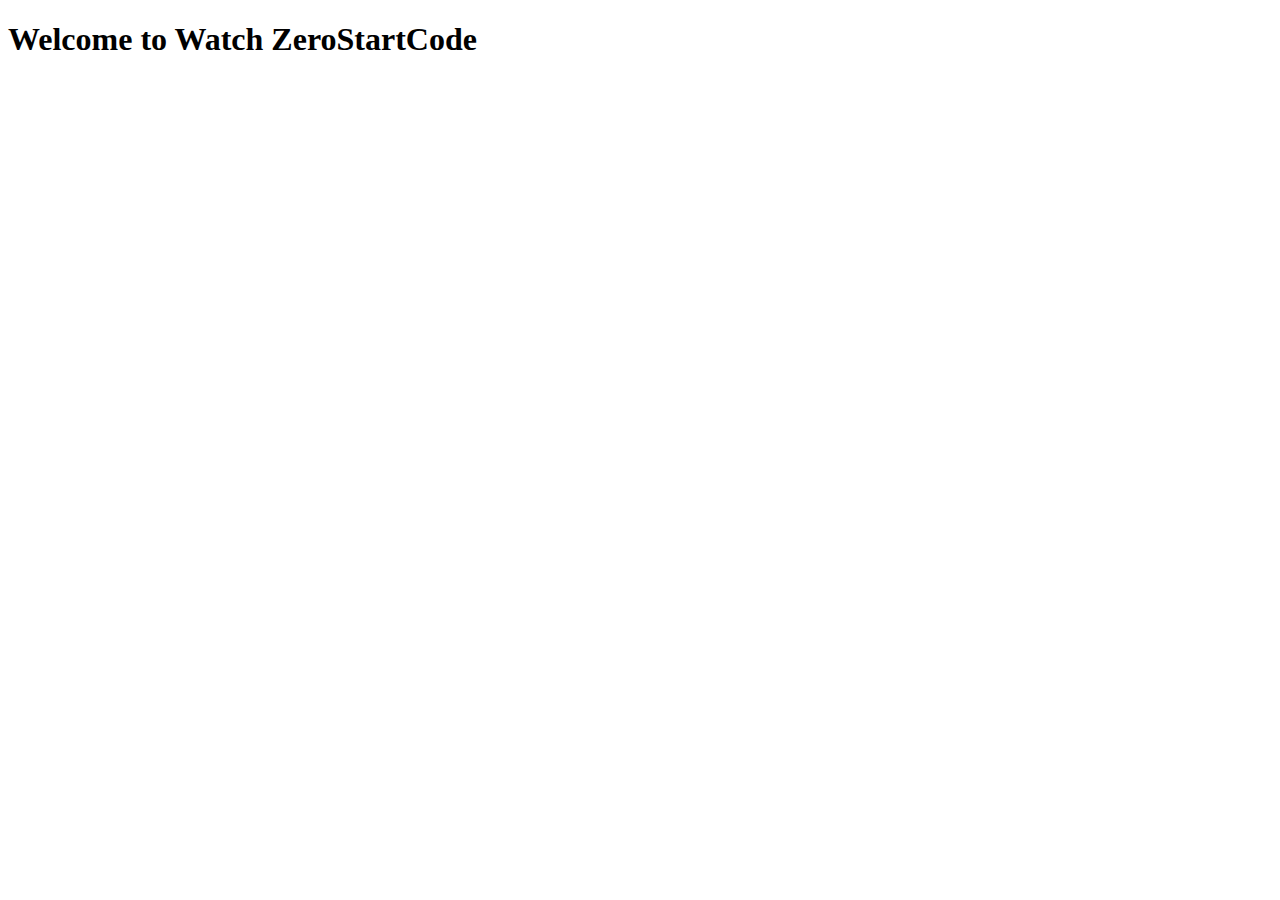
==== index.html @ 697157e9 "Add files via upload" ====
<!DOCTYPE html>
<html lang="zh-tw">
<head>
  <meta charset="UTF-8">
  <meta name="viewport" content="width=device-width, initial-scale=1.0">
  <title>ZeroStartCode</title>
</head>
<body>
    <h1>Welcome to Watch ZeroStartCode</h1>
</body>
</html>
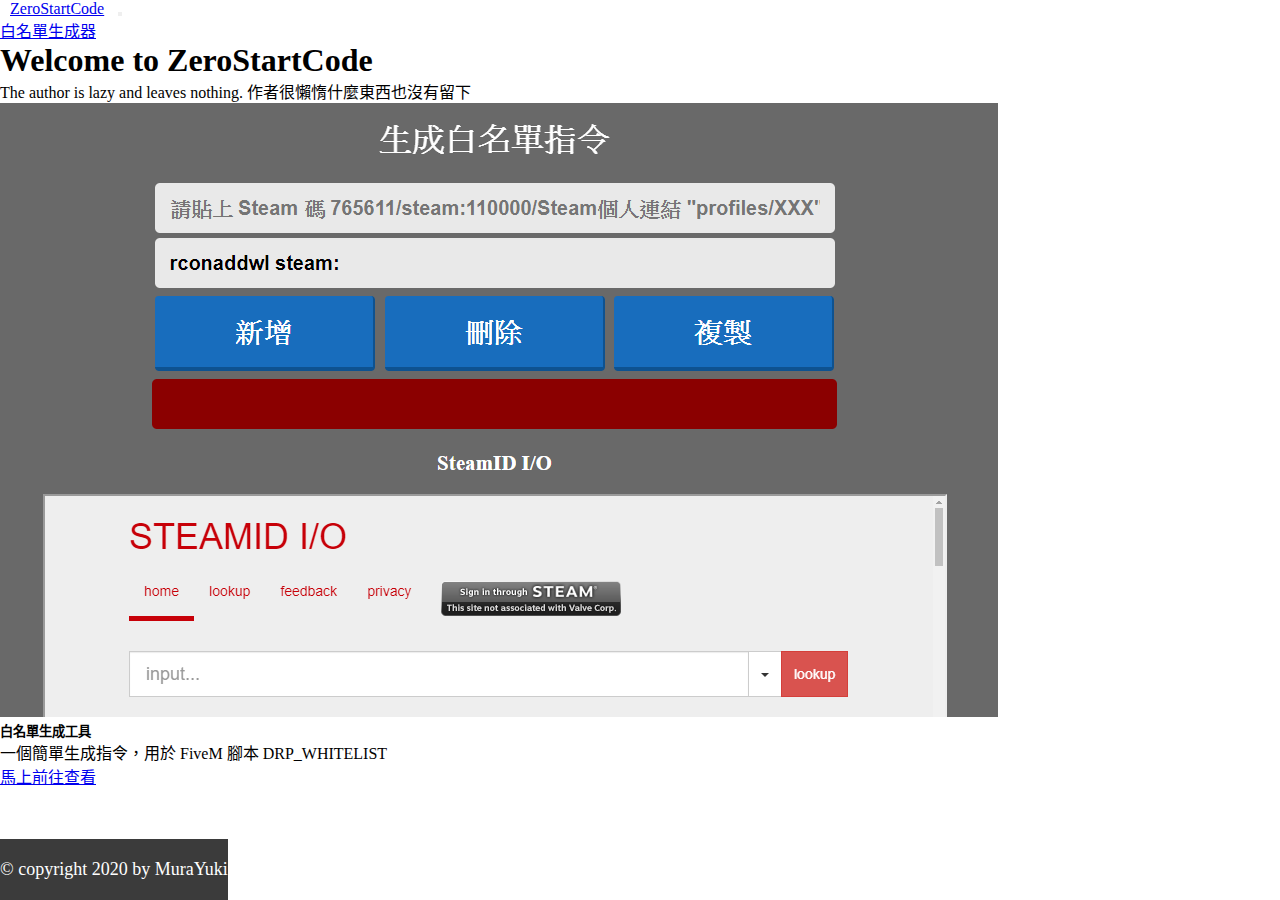
==== commit dc4146c2: "Updata index.html" ====
--- a/index.html
+++ b/index.html
@@ -1,11 +1,83 @@
-<!DOCTYPE html>
+<!doctype html>
 <html lang="zh-tw">
-<head>
-  <meta charset="UTF-8">
-  <meta name="viewport" content="width=device-width, initial-scale=1.0">
-  <title>ZeroStartCode</title>
-</head>
-<body>
-    <h1>Welcome to Watch ZeroStartCode</h1>
-</body>
+  <head>
+    <meta charset="utf-8">
+    <meta name="viewport" content="width=device-width, initial-scale=1, shrink-to-fit=no">
+
+    <link rel="stylesheet" href="https://stackpath.bootstrapcdn.com/bootstrap/4.5.0/css/bootstrap.min.css" integrity="sha384-9aIt2nRpC12Uk9gS9baDl411NQApFmC26EwAOH8WgZl5MYYxFfc+NcPb1dKGj7Sk" crossorigin="anonymous">
+
+    <title>ZeroStartCode</title>
+    <style>
+      * {
+        padding: 0;
+        margin: 0;
+      }
+      .main-footer{
+            position: absolute;
+            background-color: rgb(59, 59, 59);
+            color: white;
+            padding: 20px 0;
+            font-size: 18px;
+            bottom: 0;
+      }
+      .navbar-brand {
+        padding: 0px 10px;
+      }
+    </style>
+  </head>
+  <body>
+    <div class="bar">
+      <nav class="navbar navbar-expand-lg navbar-dark bg-dark">
+        <a class="navbar-brand" href="https://zerostartcode.github.io/">ZeroStartCode</a>
+        <button class="navbar-toggler" type="button" data-toggle="collapse" data-target="#navbarNav" aria-controls="navbarNav" aria-expanded="false" aria-label="Toggle navigation">
+          <span class="navbar-toggler-icon"></span>
+        </button>
+        <div class="collapse navbar-collapse" id="navbarNav">
+          <ul class="navbar-nav">
+
+             <li class="nav-item">
+              <a class="nav-link" href="https://zerostartcode.github.io/WhitelistGenerate">白名單生成器</a>
+            </li>
+            
+           <!-- <li class="nav-item">
+              <a class="nav-link" href="#">Pricing</a>
+            </li> -->
+            <!-- <li class="nav-item">
+              <a class="nav-link disabled" href="#" tabindex="-1" aria-disabled="true">Disabled</a>
+            </li> -->
+          </ul>
+        </div>
+      </nav>
+    </div>
+
+    <div class="content">
+      <div class="row">
+        <div class="col-12 col-md-12">
+          <div class="jumbotron jumbotron-fluid">
+            <div class="container">
+              <h1 class="display-4">Welcome to ZeroStartCode</h1>
+              <p class="lead">The author is lazy and leaves nothing.
+                作者很懶惰什麼東西也沒有留下
+              </p>
+            </div>
+          </div>
+        </div>
+    </div>
+    <div class="row no-gutters bg-light position-relative">
+      <div class="col-md-6 mb-md-0 p-md-4">
+        <img src="./img/x1.png" class="w-50" >
+      </div>
+      <div class="col-md-6 position-static p-4 pl-md-0">
+        <h5 class="mt-0">白名單生成工具</h5>
+        <p>一個簡單生成指令，用於 FiveM 腳本 DRP_WHITELIST </p>
+        <a href="https://zerostartcode.github.io/WhitelistGenerate" class="stretched-link">馬上前往查看</a>
+      </div>
+    </div>
+    <div class="container-fluid main-footer text-center">
+      &copy; copyright 2020 by MuraYuki
+  </div>
+    <script src="https://code.jquery.com/jquery-3.5.1.slim.min.js" integrity="sha384-DfXdz2htPH0lsSSs5nCTpuj/zy4C+OGpamoFVy38MVBnE+IbbVYUew+OrCXaRkfj" crossorigin="anonymous"></script>
+    <script src="https://cdn.jsdelivr.net/npm/popper.js@1.16.0/dist/umd/popper.min.js" integrity="sha384-Q6E9RHvbIyZFJoft+2mJbHaEWldlvI9IOYy5n3zV9zzTtmI3UksdQRVvoxMfooAo" crossorigin="anonymous"></script>
+    <script src="https://stackpath.bootstrapcdn.com/bootstrap/4.5.0/js/bootstrap.min.js" integrity="sha384-OgVRvuATP1z7JjHLkuOU7Xw704+h835Lr+6QL9UvYjZE3Ipu6Tp75j7Bh/kR0JKI" crossorigin="anonymous"></script>
+  </body>
 </html>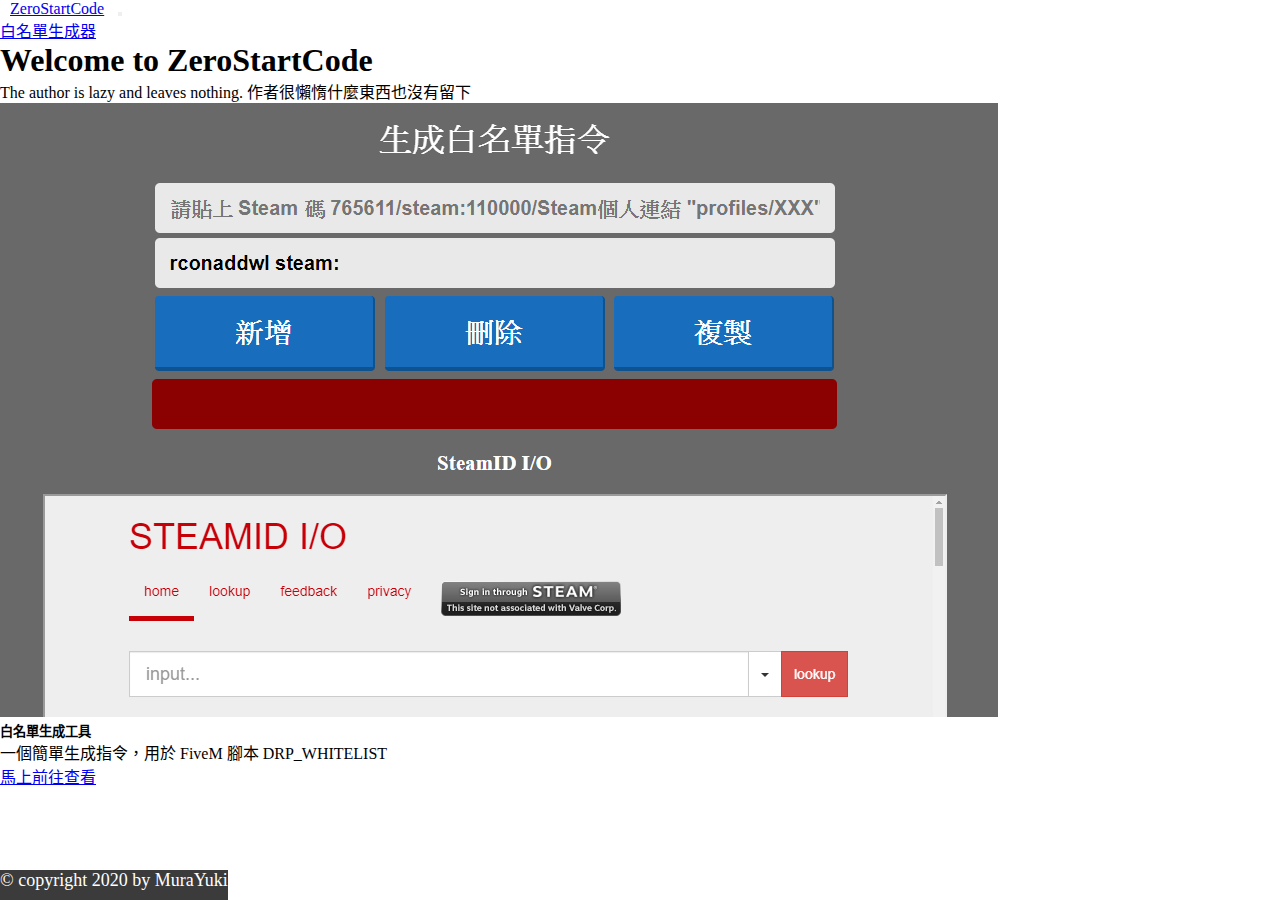
==== commit 626ef5b3: "Updata Footer Style" ====
--- a/index.html
+++ b/index.html
@@ -16,7 +16,7 @@
             position: absolute;
             background-color: rgb(59, 59, 59);
             color: white;
-            padding: 20px 0;
+            height: 30px;
             font-size: 18px;
             bottom: 0;
       }
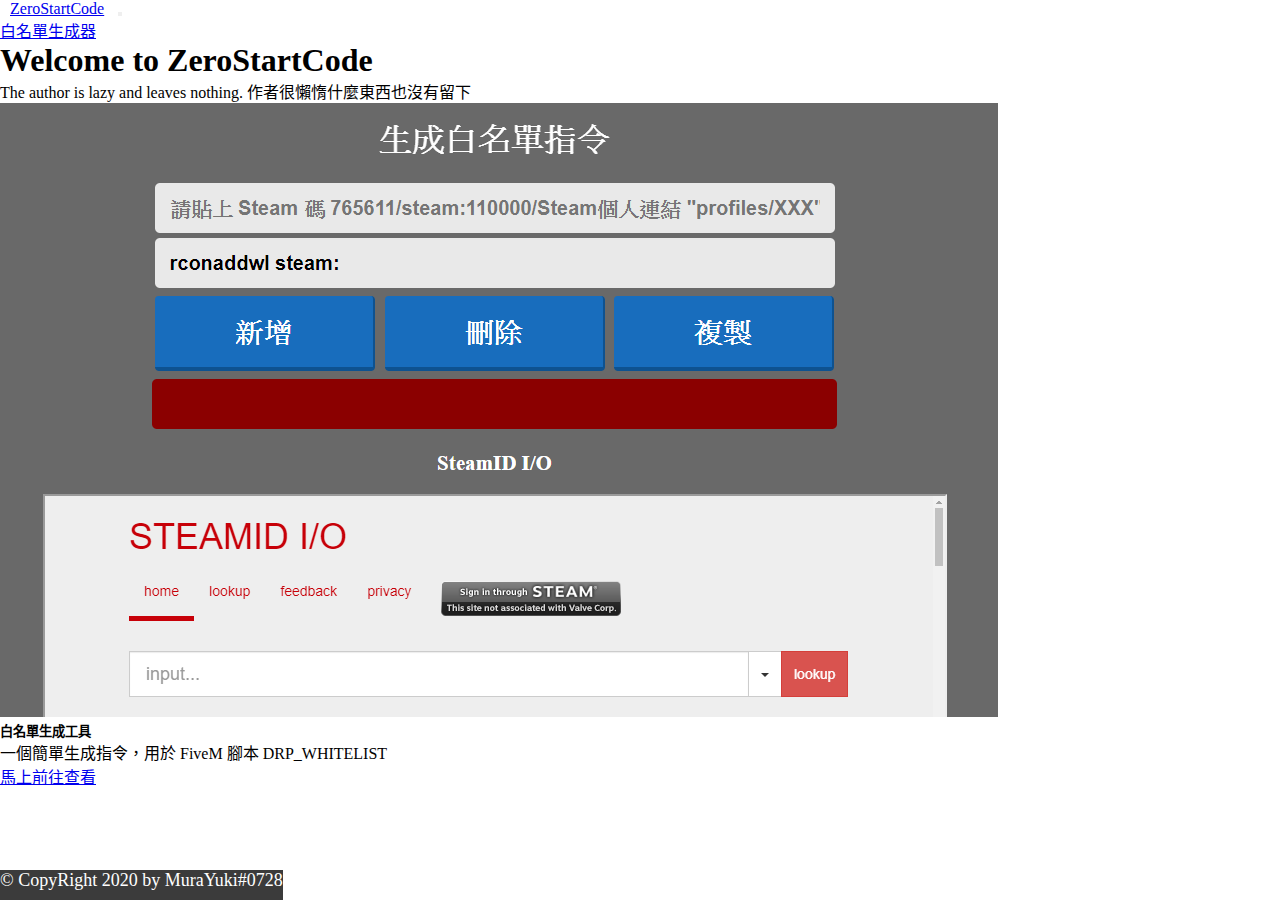
==== commit d5306686: "Update index.html" ====
--- a/index.html
+++ b/index.html
@@ -74,7 +74,7 @@
       </div>
     </div>
     <div class="container-fluid main-footer text-center">
-      &copy; copyright 2020 by MuraYuki
+      &copy; CopyRight 2020 by MuraYuki#0728
   </div>
     <script src="https://code.jquery.com/jquery-3.5.1.slim.min.js" integrity="sha384-DfXdz2htPH0lsSSs5nCTpuj/zy4C+OGpamoFVy38MVBnE+IbbVYUew+OrCXaRkfj" crossorigin="anonymous"></script>
     <script src="https://cdn.jsdelivr.net/npm/popper.js@1.16.0/dist/umd/popper.min.js" integrity="sha384-Q6E9RHvbIyZFJoft+2mJbHaEWldlvI9IOYy5n3zV9zzTtmI3UksdQRVvoxMfooAo" crossorigin="anonymous"></script>
